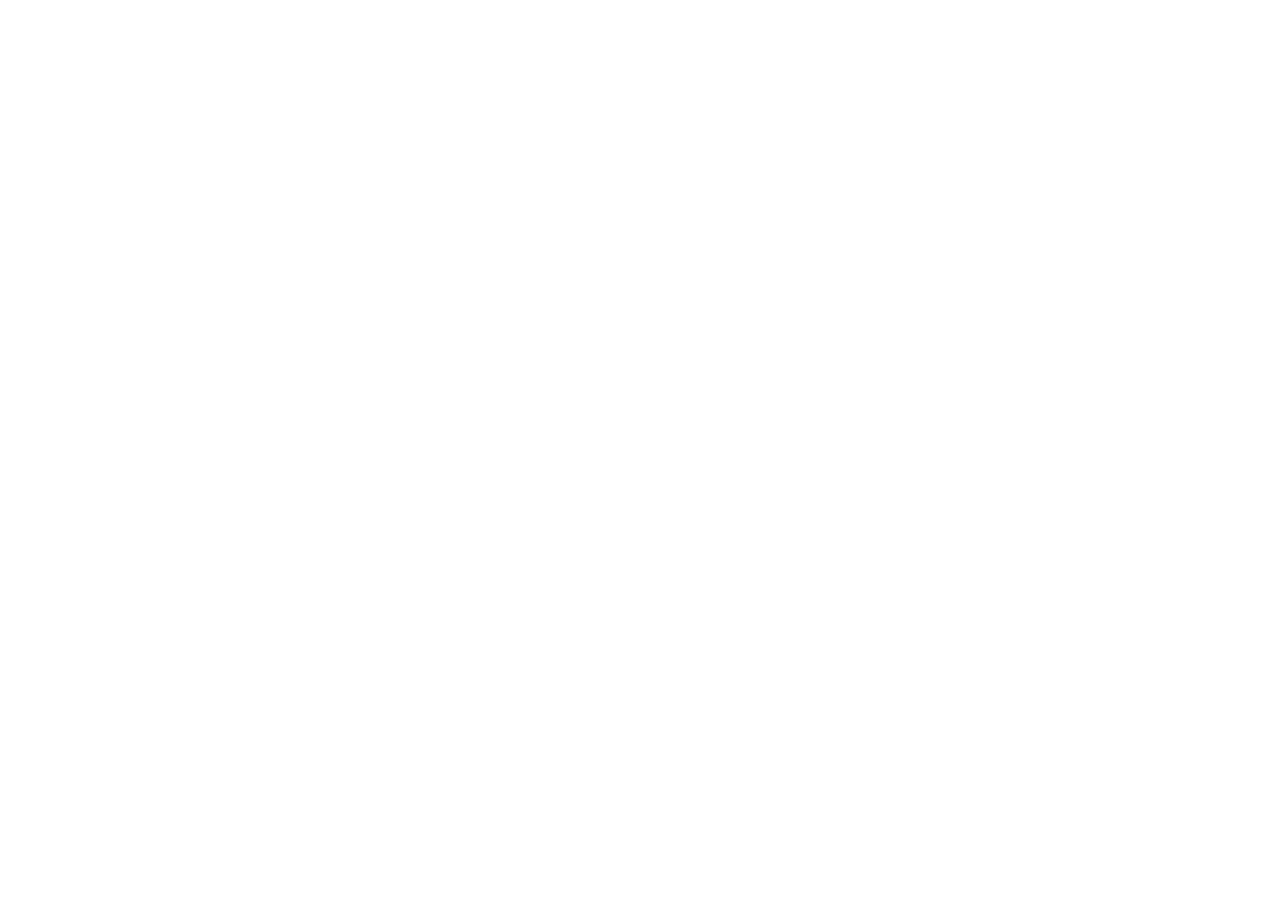
==== Virtual-Diary/Main/index.html @ 1440e648 "Add files via upload" ====
<!DOCTYPE html>
<html lang="pt-br">
<head>
    <meta charset="UTF-8">
    <meta http-equiv="X-UA-Compatible" content="IE=edge">
    <meta name="viewport" content="width=device-width, initial-scale=1.0">
    <title>index-VirtualDiary</title>
</head>
<body>
    
</body>
</html>
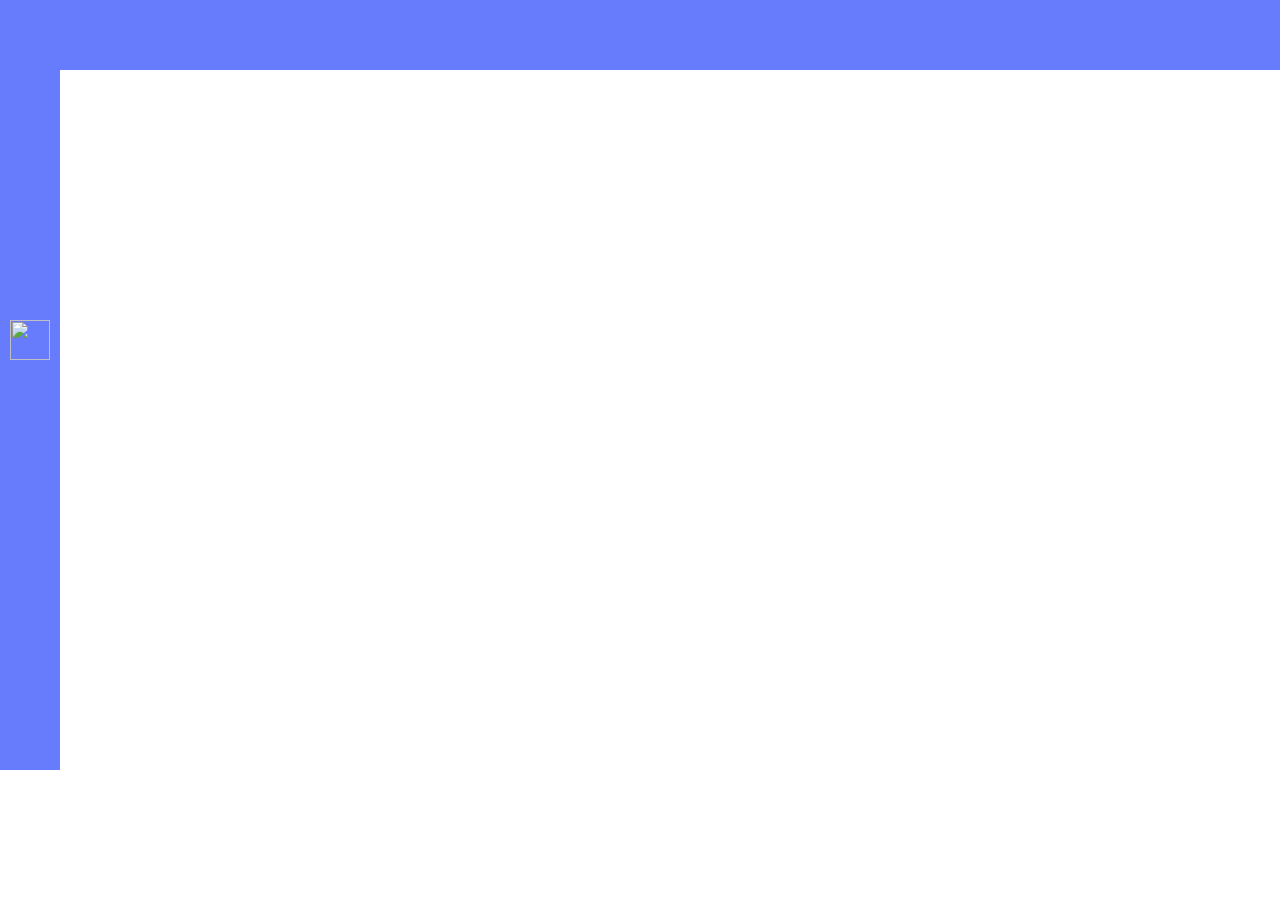
==== commit b7b39b3a: "added principal page" ====
--- a/Virtual-Diary/Main/index.html
+++ b/Virtual-Diary/Main/index.html
@@ -4,9 +4,19 @@
     <meta charset="UTF-8">
     <meta http-equiv="X-UA-Compatible" content="IE=edge">
     <meta name="viewport" content="width=device-width, initial-scale=1.0">
+    <link rel="stylesheet" href="..//Main/index.css">
     <title>index-VirtualDiary</title>
 </head>
 <body>
+    <header>
+      
+    </header>
+
+    <div class="menuL">
+        <img src="..//images/proximo.png" id="seta">
+    </div>
+  
     
+  
 </body>
 </html>--- a/Virtual-Diary/Main/index.css
+++ b/Virtual-Diary/Main/index.css
@@ -0,0 +1,39 @@
+*{
+    margin: 0;
+    overflow-y: hidden;
+}
+header{
+    height: 70px;
+    width: 100%;
+    background-color: #667cfc;
+}
+.menuL{
+    height: 700px;
+    width: 60px;
+    transition: all 250ms ease-in;
+    transform: scale(1); 
+    background-color: #667cfc;
+}
+.menuL:hover{
+    z-index: 2;
+    -webkit-transition: all 250ms ease-in;
+    -webkit-transform: scale(5);
+    -ms-transition: all 200ms ease-in;
+    -ms-transform: scale(5);   
+    -moz-transition: all 250ms ease-in;
+    -moz-transform: scale(5);
+    transition: all 250ms ease-in;
+    transform: scale(5);
+  }
+#seta{
+    position: absolute;
+    left: 10px;
+    top: 250px;
+    width: 40px;
+    height: 40px;
+   
+}
+#seta:hover{
+  
+}
+
